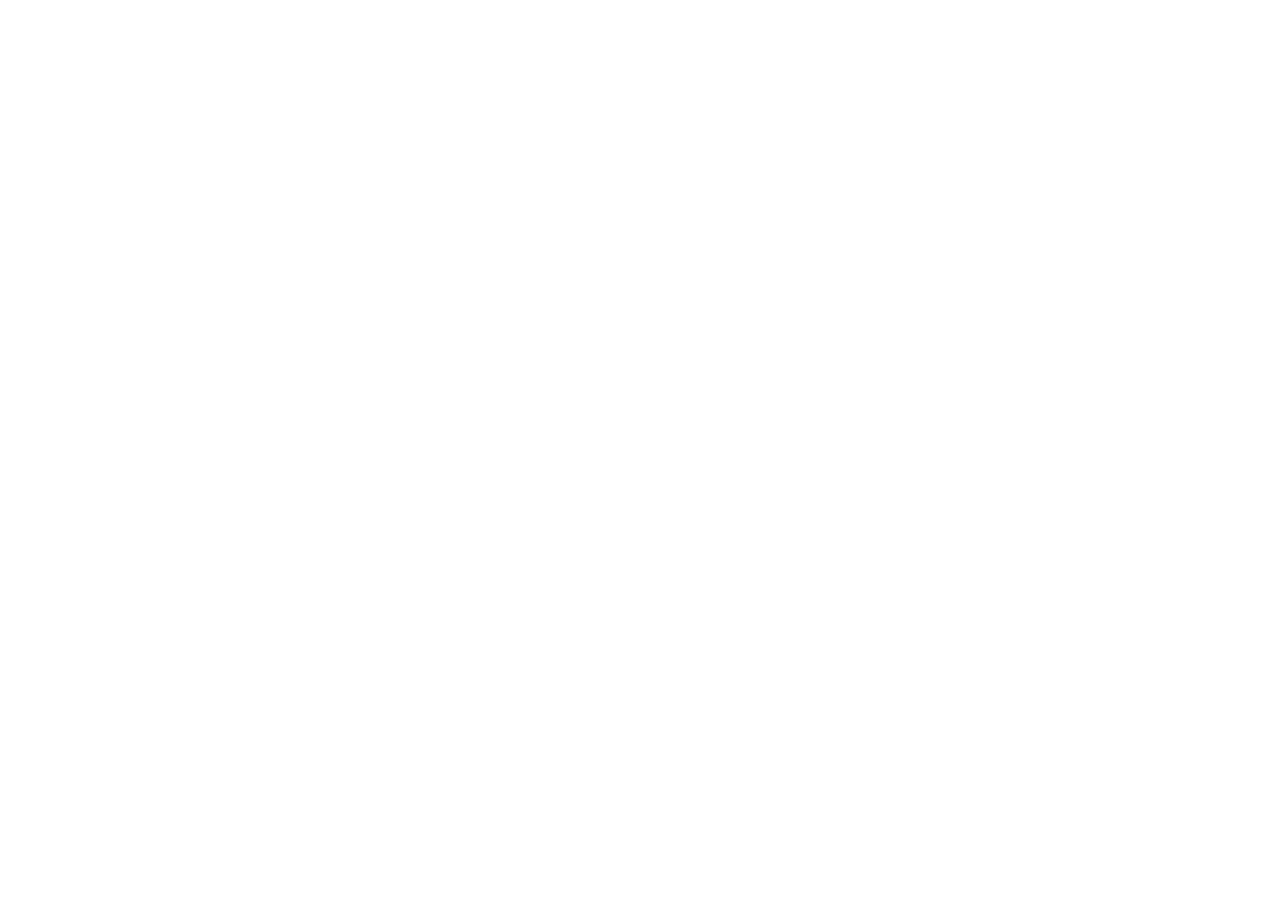
==== index.html @ 0e99f26e "Initial commit" ====
<!DOCTYPE html>
<html lang="en">
<head>
    <meta charset="UTF-8">
    <meta name="viewport" content="width=device-width, initial-scale=1.0">
    <title>Document</title>
</head>
<body>
    
</body>
</html>
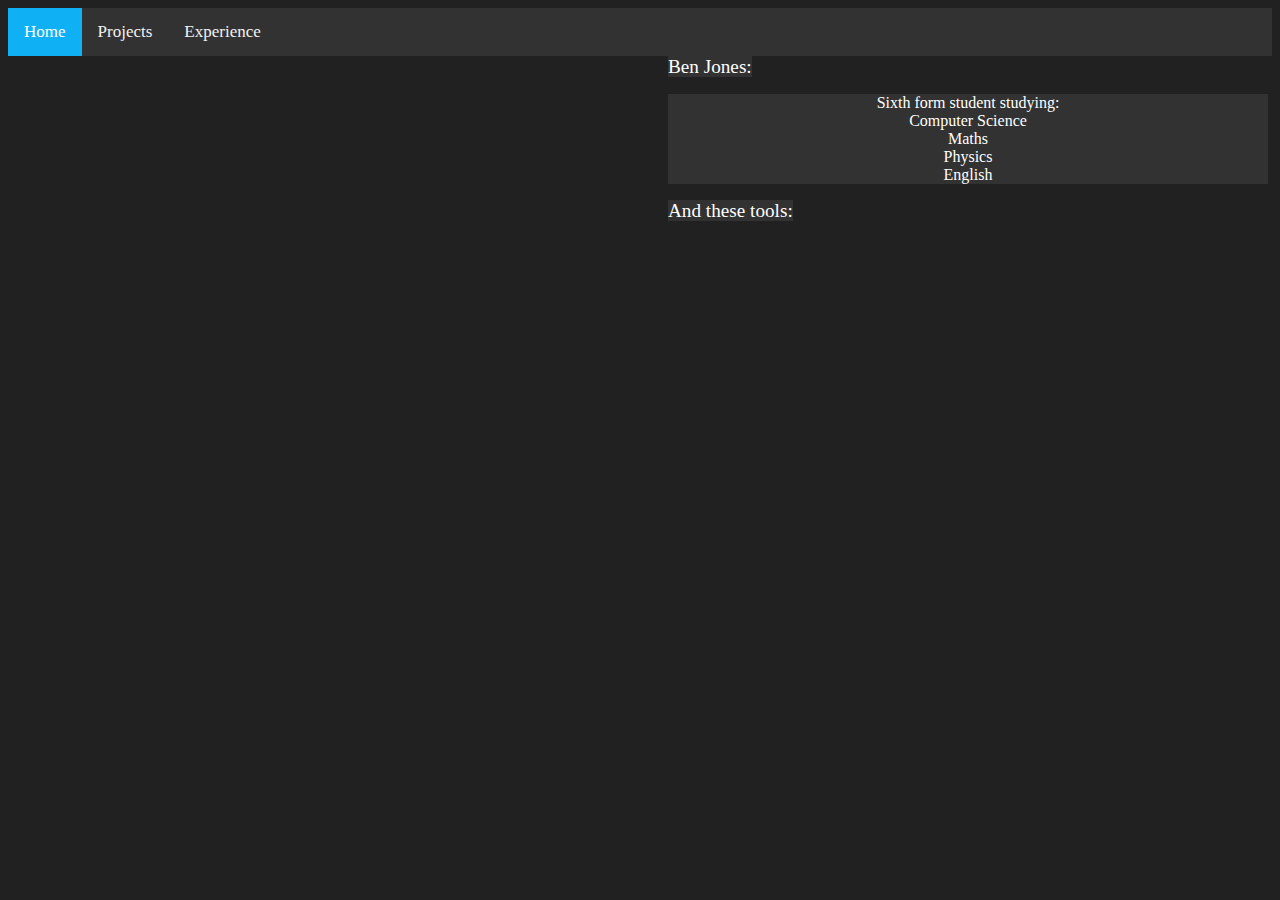
==== commit ad4a7486: "garbage workaround" ====
--- a/index.html
+++ b/index.html
@@ -1,11 +1,30 @@
 <!DOCTYPE html>
 <html lang="en">
 <head>
-    <meta charset="UTF-8">
-    <meta name="viewport" content="width=device-width, initial-scale=1.0">
-    <title>Document</title>
+    <link rel="stylesheet" href="index.css">
+    <style>
+        body {background-color: #212121;}
+    </style>
 </head>
+
 <body>
+    <div style = "position:relative; top:0px; left:0px;" class="topnav">
+        <a class="active" href="home.html">Home</a>
+        <a href="projects.html">Projects</a>
+        <a href="experience.html">Experience</a>
+        <!-- <a href="music.html">Music</a> -->
+    </div>
     
+    
+
+    <h>Ben Jones:</h>
+    <p>
+        Sixth form student studying: <br>
+        Computer Science <br>
+        Maths <br>
+        Physics <br>
+        English <br>
+    </p>
+    <h>And these tools:</h>
 </body>
 </html>--- a/index.css
+++ b/index.css
@@ -0,0 +1,47 @@
+/* Add a black background color to the top navigation */
+.topnav {
+    background-color: #323232;
+    overflow: hidden;
+  }
+  
+  /* Style the links inside the navigation bar */
+  .topnav a {
+    float: left;
+    color: #f2f2f2;
+    text-align: center;
+    padding: 14px 16px;
+    text-decoration: none;
+    font-size: 17px;
+  }
+
+    /* Add a color to the active/current link */
+    .topnav a.active {
+      background-color: #10B0F5;
+      color: white;
+    }
+  
+  /* Change the color of links on hover */
+  .topnav a:hover {
+    background-color: #2FDDF8;
+    color: white;
+  }
+  
+  p {
+    background-color: #323232;
+    width: 600px;
+    position: relative;
+    left: 660px; 
+    color: white;
+    text-align: center;
+
+  }
+
+  h {
+    background-color: #323232;
+    width: 600px;
+    position: relative;
+    left: 660px; 
+    color: white;
+    text-align: center;
+    font-size: larger;
+  }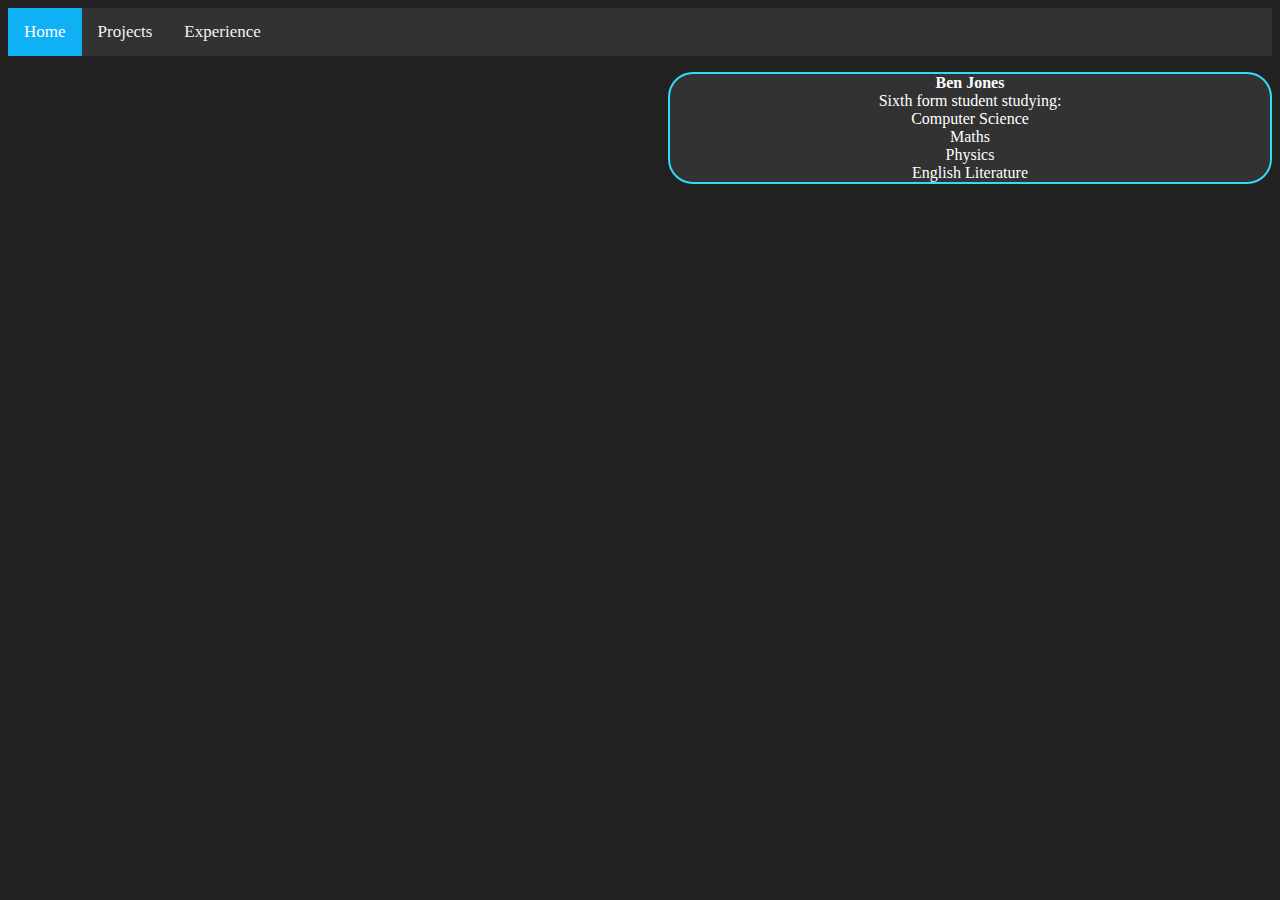
==== commit 1f88bb56: "updated layout" ====
--- a/index.html
+++ b/index.html
@@ -8,23 +8,21 @@
 </head>
 
 <body>
+    <!--Content-->
     <div style = "position:relative; top:0px; left:0px;" class="topnav">
-        <a class="active" href="home.html">Home</a>
+        <a class="active" href="index.html">Home</a>
         <a href="projects.html">Projects</a>
         <a href="experience.html">Experience</a>
         <!-- <a href="music.html">Music</a> -->
     </div>
     
-    
-
-    <h>Ben Jones:</h>
     <p>
+        <strong>Ben Jones</strong><br>
         Sixth form student studying: <br>
         Computer Science <br>
         Maths <br>
         Physics <br>
-        English <br>
+        English Literature<br>
     </p>
-    <h>And these tools:</h>
 </body>
 </html>--- a/index.css
+++ b/index.css
@@ -33,10 +33,11 @@
     left: 660px; 
     color: white;
     text-align: center;
-
+    border: 2px solid #2FDDF8;
+    border-radius: 25px
   }
 
-  h {
+  h1 {
     background-color: #323232;
     width: 600px;
     position: relative;
@@ -44,4 +45,6 @@
     color: white;
     text-align: center;
     font-size: larger;
+    border: 2px solid #2FDDF8;
+    border-radius: 25px
   }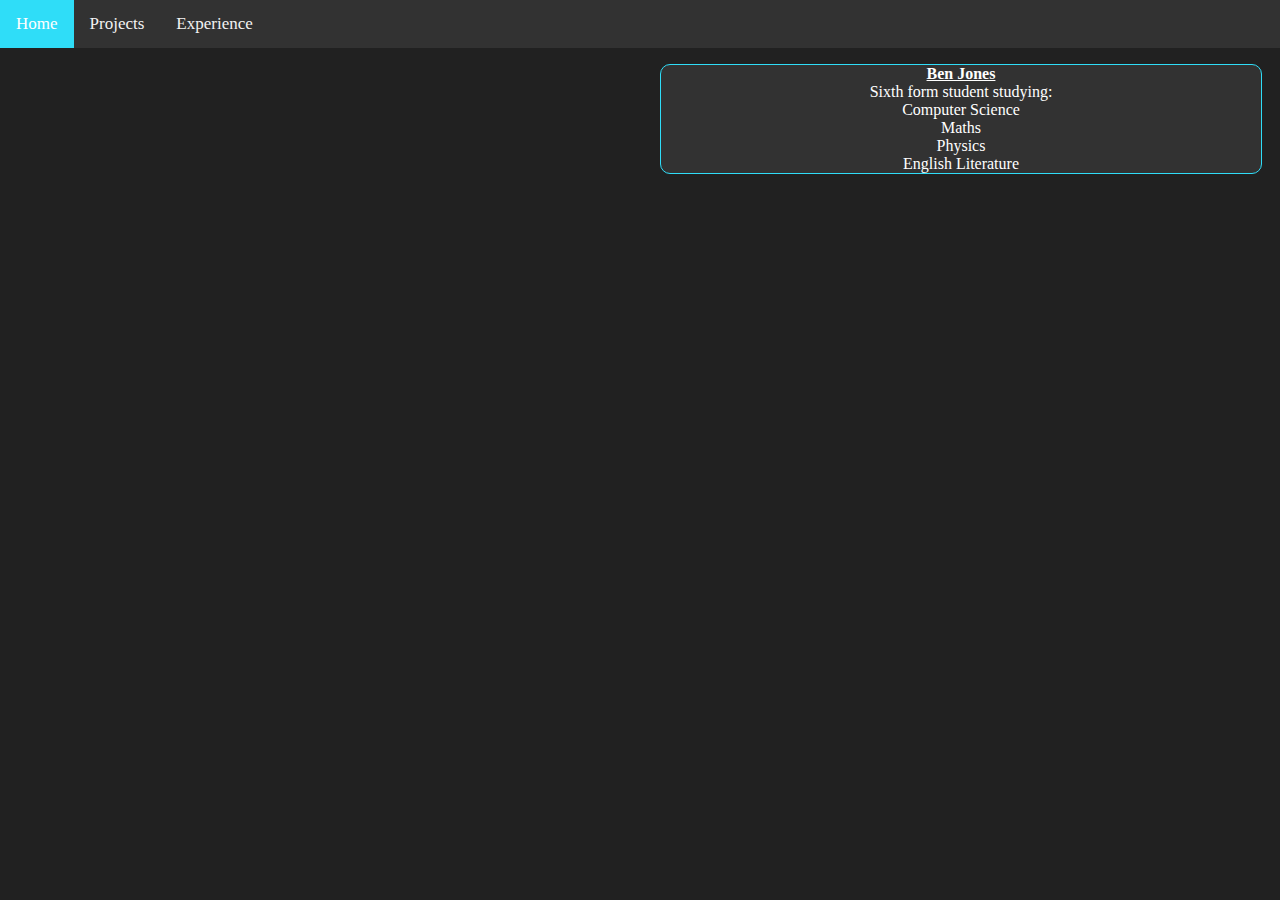
==== commit 8ea49f79: "Minor changes" ====
--- a/index.html
+++ b/index.html
@@ -1,13 +1,19 @@
 <!DOCTYPE html>
 <html lang="en">
 <head>
+    <title>Homepage</title>
     <link rel="stylesheet" href="index.css">
     <style>
-        body {background-color: #212121;}
+        body {
+            background-color: #212121;
+            margin: 0px;
+        }
     </style>
 </head>
 
 <body>
+    <!--Parallax Effect-->
+
     <!--Content-->
     <div style = "position:relative; top:0px; left:0px;" class="topnav">
         <a class="active" href="index.html">Home</a>
@@ -16,13 +22,16 @@
         <!-- <a href="music.html">Music</a> -->
     </div>
     
+
     <p>
-        <strong>Ben Jones</strong><br>
+        <strong><u>Ben Jones</u></strong><br>
         Sixth form student studying: <br>
         Computer Science <br>
         Maths <br>
         Physics <br>
         English Literature<br>
     </p>
+
+
 </body>
 </html>--- a/index.css
+++ b/index.css
@@ -14,18 +14,19 @@
     font-size: 17px;
   }
 
-    /* Add a color to the active/current link */
+    /*Add a colour to the active link*/
     .topnav a.active {
       background-color: #10B0F5;
       color: white;
     }
   
-  /* Change the color of links on hover */
+  /*Change the colour of links on hover*/
   .topnav a:hover {
     background-color: #2FDDF8;
     color: white;
   }
   
+  /*Set the defualt styling for paragraphs*/
   p {
     background-color: #323232;
     width: 600px;
@@ -33,10 +34,11 @@
     left: 660px; 
     color: white;
     text-align: center;
-    border: 2px solid #2FDDF8;
-    border-radius: 25px
+    border: 1px solid #2FDDF8;
+    border-radius: 10px
   }
 
+  /*Set the defualt styling for headings*/
   h1 {
     background-color: #323232;
     width: 600px;
@@ -46,5 +48,5 @@
     text-align: center;
     font-size: larger;
     border: 2px solid #2FDDF8;
-    border-radius: 25px
+    border-radius: 10px
   }